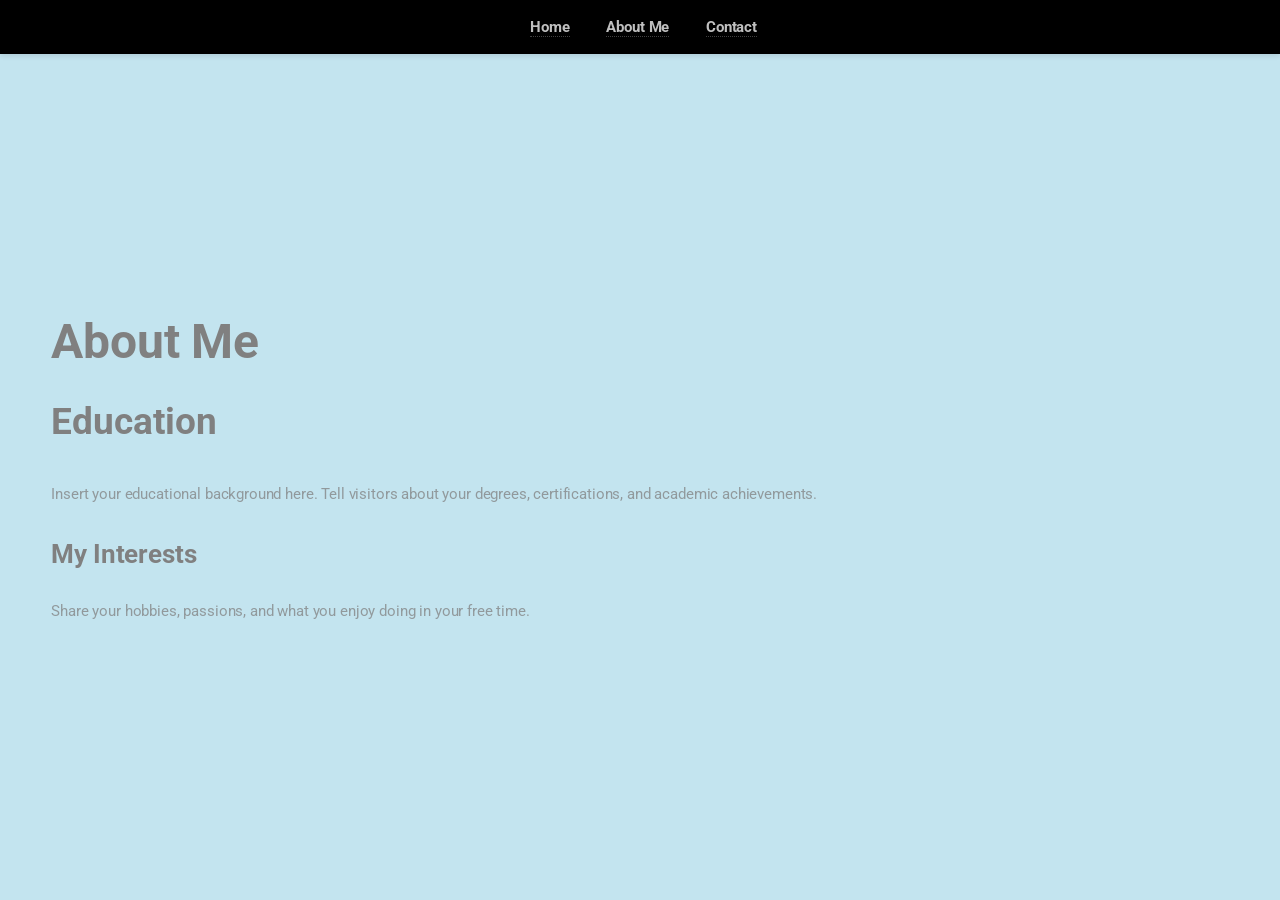
==== about.html @ 89a9428e "initial background and color changes" ====
<!DOCTYPE HTML>
<!--
	Eventually by HTML5 UP
	html5up.net | @ajlkn
	Free for personal and commercial use under the CCA 3.0 license (html5up.net/license)
-->
<html>
	<head>
		<title>About Me - My Personal Website</title>
		<meta charset="utf-8" />
		<meta name="viewport" content="width=device-width, initial-scale=1, user-scalable=no" />
		<link rel="stylesheet" href="assets/css/main.css" />
	</head>
	<body class="is-preload">

		<!-- Header -->
			<header id="header">
				<h1>About Me</h1>
			</header>

		<!-- Top Nav -->
			<nav id="top-nav">
				<ul>
					<li><a href="index.html">Home</a></li>
					<li><a href="about.html">About Me</a></li>
					<li><a href="contact.html">Contact</a></li>
				</ul>
			</nav

		<!-- Main Content -->
			<section id="main">
				<div class="inner">
					<h1>Education</h1>
					<p>Insert your educational background here. Tell visitors about your degrees, certifications, and academic achievements.</p>
					<h2>My Interests</h2>
					<p>Share your hobbies, passions, and what you enjoy doing in your free time.</p>
				</div>
			</section>

		<!-- Scripts -->
			<script src="assets/js/main.js"></script>

	</body>
</html>
---- assets/css/main.css ----
@import 'fontawesome-all.min.css';
@import url("https://fonts.googleapis.com/css?family=Roboto:400,700");
/*
	Eventually by HTML5 UP
	html5up.net | @ajlkn
	Free for personal and commercial use under the CCA 3.0 license (html5up.net/license)
*/
html, body, div, span, applet, object,
iframe, h1, h2, h3, h4, h5, h6, p, blockquote,
pre, a, abbr, acronym, address, big, cite,
code, del, dfn, em, img, ins, kbd, q, s, samp,
small, strike, strong, sub, sup, tt, var, b,
u, i, center, dl, dt, dd, ol, ul, li, fieldset,
form, label, legend, table, caption, tbody,
tfoot, thead, tr, th, td, article, aside,
canvas, details, embed, figure, figcaption,
footer, header, hgroup, menu, nav, output, ruby,
section, summary, time, mark, audio, video {
  margin: 0;
  padding: 0;
  border: 0;
  font-size: 100%;
  font: inherit;
  vertical-align: baseline;
}

article, aside, details, figcaption, figure,
footer, header, hgroup, menu, nav, section {
  display: block;
}

body {
  line-height: 1;
}

ol, ul {
  list-style: none;
}

blockquote, q {
  quotes: none;
}
blockquote:before, blockquote:after, q:before, q:after {
  content: "";
  content: none;
}

table {
  border-collapse: collapse;
  border-spacing: 0;
}

body {
  -webkit-text-size-adjust: none;
}

mark {
  background-color: transparent;
  color: inherit;
}

input::-moz-focus-inner {
  border: 0;
  padding: 0;
}

input, select, textarea {
  -moz-appearance: none;
  -webkit-appearance: none;
  -ms-appearance: none;
  appearance: none;
}

/* Basic */
@-ms-viewport {
  width: device-width;
}
body {
  -ms-overflow-style: scrollbar;
}

@media screen and (max-width: 480px) {
  html, body {
    min-width: 320px;
  }
}
html {
  box-sizing: border-box;
}

*, *:before, *:after {
  box-sizing: inherit;
}

html, body {
  height: 100%;
  overflow-x: hidden;
  width: 100%;
}
@media screen and (max-height: 640px) {
  html, body {
    height: auto;
    min-height: 100%;
  }
}

body {
  display: -moz-flex;
  display: -webkit-flex;
  display: -ms-flex;
  display: flex;
  -moz-flex-direction: column;
  -webkit-flex-direction: column;
  -ms-flex-direction: column;
  flex-direction: column;
  -moz-justify-content: center;
  -webkit-justify-content: center;
  -ms-justify-content: center;
  justify-content: center;
  background-color: rgb(195, 228, 239);
  padding: 1em 4em 4em 4em;
}
body.is-preload *, body.is-preload *:before, body.is-preload *:after {
  -moz-animation: none !important;
  -webkit-animation: none !important;
  -ms-animation: none !important;
  animation: none !important;
  -moz-transition: none !important;
  -webkit-transition: none !important;
  -ms-transition: none !important;
  transition: none !important;
}
body > * {
  position: relative;
  z-index: 2;
}
@media screen and (max-width: 1680px) {
  body {
    padding: 8em 3.5em 3.5em 3.5em;
  }
}
@media screen and (max-width: 736px) {
  body {
    padding: 7em 2em 2em 2em;
  }
}
@media screen and (max-width: 360px) {
  body {
    padding: 7em 1.25em 1.25em 1.25em;
  }
}

/* BG */
#bg {
  display: none;
  display: none;
  -moz-transition: opacity 2s ease-in-out;
  -webkit-transition: opacity 2s ease-in-out;
  -ms-transition: opacity 2s ease-in-out;
  transition: opacity 2s ease-in-out;
  height: 100%;
  left: 0;
  opacity: 0.375;
  position: fixed;
  top: 0;
  width: 100%;
  z-index: 1;
}
#bg div {
  -moz-transition: opacity 3s ease;
  -webkit-transition: opacity 3s ease;
  -ms-transition: opacity 3s ease;
  transition: opacity 3s ease;
  background-size: cover;
  height: 100%;
  left: 0;
  opacity: 0;
  position: absolute;
  top: 0;
  visibility: hidden;
  width: 150%;
}
#bg div.visible {
  -moz-animation: bg 45s linear infinite;
  -webkit-animation: bg 45s linear infinite;
  -ms-animation: bg 45s linear infinite;
  animation: bg 45s linear infinite;
  opacity: 1;
  visibility: visible;
  z-index: 1;
}
#bg div.visible.top {
  z-index: 2;
}
@media screen and (max-width: 1280px) {
  #bg div.visible {
    -moz-animation: bg 29.25s linear infinite;
    -webkit-animation: bg 29.25s linear infinite;
    -ms-animation: bg 29.25s linear infinite;
    animation: bg 29.25s linear infinite;
  }
}
@media screen and (max-width: 736px) {
  #bg div.visible {
    -moz-animation: bg 18s linear infinite;
    -webkit-animation: bg 18s linear infinite;
    -ms-animation: bg 18s linear infinite;
    animation: bg 18s linear infinite;
  }
}
#bg div:only-child {
  -moz-animation-direction: alternate !important;
  -webkit-animation-direction: alternate !important;
  -ms-animation-direction: alternate !important;
  animation-direction: alternate !important;
}
body.is-preload #bg {
  display: none;
  opacity: 0;
}

@-moz-keyframes bg {
  0% {
    -moz-transform: translateX(0);
    -webkit-transform: translateX(0);
    -ms-transform: translateX(0);
    transform: translateX(0);
  }
  100% {
    -moz-transform: translateX(-25%);
    -webkit-transform: translateX(-25%);
    -ms-transform: translateX(-25%);
    transform: translateX(-25%);
  }
}
@-webkit-keyframes bg {
  0% {
    -moz-transform: translateX(0);
    -webkit-transform: translateX(0);
    -ms-transform: translateX(0);
    transform: translateX(0);
  }
  100% {
    -moz-transform: translateX(-25%);
    -webkit-transform: translateX(-25%);
    -ms-transform: translateX(-25%);
    transform: translateX(-25%);
  }
}
@-ms-keyframes bg {
  0% {
    -moz-transform: translateX(0);
    -webkit-transform: translateX(0);
    -ms-transform: translateX(0);
    transform: translateX(0);
  }
  100% {
    -moz-transform: translateX(-25%);
    -webkit-transform: translateX(-25%);
    -ms-transform: translateX(-25%);
    transform: translateX(-25%);
  }
}
@keyframes bg {
  0% {
    -moz-transform: translateX(0);
    -webkit-transform: translateX(0);
    -ms-transform: translateX(0);
    transform: translateX(0);
  }
  100% {
    -moz-transform: translateX(-25%);
    -webkit-transform: translateX(-25%);
    -ms-transform: translateX(-25%);
    transform: translateX(-25%);
  }
}
/* Type */
body, input, select, textarea {
  color: rgba(128, 128, 128, 0.75);
  font-family: "Roboto", sans-serif;
  font-size: 16pt;
  font-weight: 400;
  letter-spacing: -0.01em;
  line-height: 1.65em;
}
@media screen and (max-width: 1680px) {
  body, input, select, textarea {
    font-size: 12pt;
  }
}
@media screen and (max-width: 1280px) {
  body, input, select, textarea {
    font-size: 11pt;
  }
}
@media screen and (max-width: 980px) {
  body, input, select, textarea {
    font-size: 12pt;
  }
}
@media screen and (max-width: 736px) {
  body, input, select, textarea {
    font-size: 12pt;
  }
}
@media screen and (max-width: 480px) {
  body, input, select, textarea {
    font-size: 12pt;
  }
}

a {
  -moz-transition: border-bottom-color 0.2s ease, color 0.2s ease;
  -webkit-transition: border-bottom-color 0.2s ease, color 0.2s ease;
  -ms-transition: border-bottom-color 0.2s ease, color 0.2s ease;
  transition: border-bottom-color 0.2s ease, color 0.2s ease;
  border-bottom: dotted 1px rgba(255, 255, 255, 0.25);
  color: #808080;
  text-decoration: none;
}
a:hover {
  border-bottom-color: transparent;
  color: #808080 !important;
  text-decoration: none;
}

strong, b {
  color: #808080;
  font-weight: 700;
}

em, i {
  font-style: italic;
}

p {
  margin: 0 0 2em 0;
}

h1, h2, h3, h4, h5, h6 {
  color: #808080;
  font-weight: 700;
  line-height: 1em;
  margin: 0 0 1em 0;
}
h1 a, h2 a, h3 a, h4 a, h5 a, h6 a {
  color: #808080;
  text-decoration: none;
}

h1 {
  font-size: 2.5em;
  line-height: 1.25em;
  color: #808080;
}

h2 {
  font-size: 1.75em;
  line-height: 1.5em;
}

h3 {
  font-size: 1.35em;
  line-height: 1.5em;
}

h4 {
  font-size: 1.1em;
  line-height: 1.5em;
}

h5 {
  font-size: 0.9em;
  line-height: 1.5em;
}

h6 {
  font-size: 0.7em;
  line-height: 1.5em;
}

sub {
  font-size: 0.8em;
  position: relative;
  top: 0.5em;
}

sup {
  font-size: 0.8em;
  position: relative;
  top: -0.5em;
}

blockquote {
  border-left: solid 8px rgba(255, 255, 255, 0.35);
  font-style: italic;
  margin: 0 0 2em 0;
  padding: 0.5em 0 0.5em 2em;
}

code {
  background: rgba(255, 255, 255, 0.125);
  border-radius: 6px;
  border: solid 2px rgba(255, 255, 255, 0.35);
  font-family: "Courier New", monospace;
  font-size: 0.9em;
  margin: 0 0.25em;
  padding: 0.25em 0.65em;
}

pre {
  -webkit-overflow-scrolling: touch;
  font-family: "Courier New", monospace;
  font-size: 0.9em;
  margin: 0 0 2em 0;
}
pre code {
  display: block;
  line-height: 1.75em;
  padding: 1em 1.5em;
  overflow-x: auto;
}

hr {
  border: 0;
  border-bottom: solid 2px rgba(255, 255, 255, 0.35);
  margin: 2em 0;
}
hr.major {
  margin: 3em 0;
}

/* Section/Article */
section.special, article.special {
  text-align: center;
}

header p {
  color: rgba(128, 128, 128, 0.5);
  position: relative;
  margin: 0 0 1.5em 0;
}
header h2 + p {
  font-size: 1.25em;
  margin-top: -1em;
  line-height: 1.5em;
}
header h3 + p {
  font-size: 1.1em;
  margin-top: -0.8em;
  line-height: 1.5em;
}
header h4 + p,
header h5 + p,
header h6 + p {
  font-size: 0.9em;
  margin-top: -0.6em;
  line-height: 1.5em;
}
@media screen and (max-width: 980px) {
  header br {
    display: none;
  }
}
@media screen and (max-width: 736px) {
  header br {
    display: inline;
  }
}
@media screen and (max-width: 480px) {
  header br {
    display: none;
  }
}

/* Icon */
.icon {
  text-decoration: none;
}
.icon:before {
  -moz-osx-font-smoothing: grayscale;
  -webkit-font-smoothing: antialiased;
  display: inline-block;
  font-style: normal;
  font-variant: normal;
  text-rendering: auto;
  line-height: 1;
  text-transform: none !important;
  font-family: "Font Awesome 5 Free";
  font-weight: 400;
}
.icon {
  border-bottom: none;
  position: relative;
}
.icon > .label {
  display: none;
}
.icon:before {
  line-height: inherit;
}
.icon.solid:before {
  font-weight: 900;
}
.icon.brands:before {
  font-family: "Font Awesome 5 Brands";
}

/* List */
ol {
  list-style: decimal;
  margin: 0 0 2em 0;
  padding-left: 1.25em;
}
ol li {
  padding-left: 0.25em;
}

ul {
  list-style: disc;
  margin: 0 0 2em 0;
  padding-left: 1em;
}
ul li {
  padding-left: 0.5em;
}

/* Icons */
ul.icons {
  cursor: default;
  list-style: none;
  padding-left: 0;
}
ul.icons li {
  display: inline-block;
  padding: 0 1em 0 0;
}
ul.icons li:last-child {
  padding-right: 0;
}
ul.icons li .icon:before {
  font-size: 1.25em;
}
ul.icons li a {
  color: inherit;
}

/* Form */
form {
  margin: 0 0 2em 0;
}
form .message {
  text-decoration: none;
}
form .message:before {
  -moz-osx-font-smoothing: grayscale;
  -webkit-font-smoothing: antialiased;
  display: inline-block;
  font-style: normal;
  font-variant: normal;
  text-rendering: auto;
  line-height: 1;
  text-transform: none !important;
  font-family: "Font Awesome 5 Free";
  font-weight: 900;
}
form .message {
  -moz-transition: opacity 0.2s ease-in-out, -moz-transform 0.2s ease-in-out;
  -webkit-transition: opacity 0.2s ease-in-out, -webkit-transform 0.2s ease-in-out;
  -ms-transition: opacity 0.2s ease-in-out, -ms-transform 0.2s ease-in-out;
  transition: opacity 0.2s ease-in-out, transform 0.2s ease-in-out;
  -moz-transform: scale(1.05);
  -webkit-transform: scale(1.05);
  -ms-transform: scale(1.05);
  transform: scale(1.05);
  height: 2.75em;
  line-height: 2.75em;
  opacity: 0;
}
form .message:before {
  margin-right: 0.5em;
}
form .message.visible {
  -moz-transform: scale(1);
  -webkit-transform: scale(1);
  -ms-transform: scale(1);
  transform: scale(1);
  opacity: 1;
}
form .message.success {
  color: #808080;
}
form .message.success:before {
  content: "\f00c";
}
form .message.failure {
  color: #808080;
}
form .message.failure:before {
  content: "\f119";
}

label {
  color: #808080;
  display: block;
  font-size: 0.9em;
  font-weight: 700;
  margin: 0 0 1em 0;
}

@-moz-keyframes focus {
  0% {
    -moz-transform: scale(1);
    -webkit-transform: scale(1);
    -ms-transform: scale(1);
    transform: scale(1);
  }
  50% {
    -moz-transform: scale(1.025);
    -webkit-transform: scale(1.025);
    -ms-transform: scale(1.025);
    transform: scale(1.025);
  }
  100% {
    -moz-transform: scale(1);
    -webkit-transform: scale(1);
    -ms-transform: scale(1);
    transform: scale(1);
  }
}
@-webkit-keyframes focus {
  0% {
    -moz-transform: scale(1);
    -webkit-transform: scale(1);
    -ms-transform: scale(1);
    transform: scale(1);
  }
  50% {
    -moz-transform: scale(1.025);
    -webkit-transform: scale(1.025);
    -ms-transform: scale(1.025);
    transform: scale(1.025);
  }
  100% {
    -moz-transform: scale(1);
    -webkit-transform: scale(1);
    -ms-transform: scale(1);
    transform: scale(1);
  }
}
@-ms-keyframes focus {
  0% {
    -moz-transform: scale(1);
    -webkit-transform: scale(1);
    -ms-transform: scale(1);
    transform: scale(1);
  }
  50% {
    -moz-transform: scale(1.025);
    -webkit-transform: scale(1.025);
    -ms-transform: scale(1.025);
    transform: scale(1.025);
  }
  100% {
    -moz-transform: scale(1);
    -webkit-transform: scale(1);
    -ms-transform: scale(1);
    transform: scale(1);
  }
}
@keyframes focus {
  0% {
    -moz-transform: scale(1);
    -webkit-transform: scale(1);
    -ms-transform: scale(1);
    transform: scale(1);
  }
  50% {
    -moz-transform: scale(1.025);
    -webkit-transform: scale(1.025);
    -ms-transform: scale(1.025);
    transform: scale(1.025);
  }
  100% {
    -moz-transform: scale(1);
    -webkit-transform: scale(1);
    -ms-transform: scale(1);
    transform: scale(1);
  }
}
input[type=text],
input[type=password],
input[type=email],
select,
textarea {
  -moz-appearance: none;
  -webkit-appearance: none;
  -ms-appearance: none;
  appearance: none;
  -moz-transform: scale(1);
  -webkit-transform: scale(1);
  -ms-transform: scale(1);
  transform: scale(1);
  -moz-transition: border-color 0.2s ease, background-color 0.2s ease;
  -webkit-transition: border-color 0.2s ease, background-color 0.2s ease;
  -ms-transition: border-color 0.2s ease, background-color 0.2s ease;
  transition: border-color 0.2s ease, background-color 0.2s ease;
  background-color: transparent;
  border-radius: 6px;
  border: none;
  border: solid 2px rgba(255, 255, 255, 0.35);
  color: inherit;
  display: block;
  outline: 0;
  padding: 0 1em;
  text-decoration: none;
  width: 100%;
}
input[type=text]:invalid,
input[type=password]:invalid,
input[type=email]:invalid,
select:invalid,
textarea:invalid {
  box-shadow: none;
}
input[type=text]:focus,
input[type=password]:focus,
input[type=email]:focus,
select:focus,
textarea:focus {
  -moz-animation: focus 0.1s;
  -webkit-animation: focus 0.1s;
  -ms-animation: focus 0.1s;
  animation: focus 0.1s;
  background-color: rgba(255, 255, 255, 0.125);
  border-color: #1cb495;
}

select {
  background-image: url("data:image/svg+xml;charset=utf8,%3Csvg xmlns='http://www.w3.org/2000/svg' width='40' height='40' preserveAspectRatio='none' viewBox='0 0 40 40'%3E%3Cpath d='M9.4,12.3l10.4,10.4l10.4-10.4c0.2-0.2,0.5-0.4,0.9-0.4c0.3,0,0.6,0.1,0.9,0.4l3.3,3.3c0.2,0.2,0.4,0.5,0.4,0.9 c0,0.4-0.1,0.6-0.4,0.9L20.7,31.9c-0.2,0.2-0.5,0.4-0.9,0.4c-0.3,0-0.6-0.1-0.9-0.4L4.3,17.3c-0.2-0.2-0.4-0.5-0.4-0.9 c0-0.4,0.1-0.6,0.4-0.9l3.3-3.3c0.2-0.2,0.5-0.4,0.9-0.4S9.1,12.1,9.4,12.3z' fill='rgba(255, 255, 255, 0.35)' /%3E%3C/svg%3E");
  background-size: 1.25rem;
  background-repeat: no-repeat;
  background-position: calc(100% - 1rem) center;
  height: 2.75em;
  padding-right: 2.75em;
  text-overflow: ellipsis;
}
select option {
  color: #808080;
  background: #000;
}
select:focus::-ms-value {
  background-color: transparent;
}
select::-ms-expand {
  display: none;
}

input[type=text],
input[type=password],
input[type=email],
select {
  height: 2.75em;
}

textarea {
  padding: 0.75em 1em;
}

input[type=checkbox],
input[type=radio] {
  -moz-appearance: none;
  -webkit-appearance: none;
  -ms-appearance: none;
  appearance: none;
  display: block;
  float: left;
  margin-right: -2em;
  opacity: 0;
  width: 1em;
  z-index: -1;
}
input[type=checkbox] + label,
input[type=radio] + label {
  text-decoration: none;
}
input[type=checkbox] + label:before,
input[type=radio] + label:before {
  -moz-osx-font-smoothing: grayscale;
  -webkit-font-smoothing: antialiased;
  display: inline-block;
  font-style: normal;
  font-variant: normal;
  text-rendering: auto;
  line-height: 1;
  text-transform: none !important;
  font-family: "Font Awesome 5 Free";
  font-weight: 900;
}
input[type=checkbox] + label,
input[type=radio] + label {
  color: rgba(255, 255, 255, 0.75);
  cursor: pointer;
  display: inline-block;
  font-size: 1em;
  font-weight: 400;
  padding-left: 2.4em;
  padding-right: 0.75em;
  position: relative;
}
input[type=checkbox] + label:before,
input[type=radio] + label:before {
  background: rgba(255, 255, 255, 0.125);
  border-radius: 6px;
  border: solid 2px rgba(255, 255, 255, 0.35);
  content: "";
  display: inline-block;
  font-size: 0.8em;
  height: 1.65em;
  left: 0;
  line-height: 1.65em;
  position: absolute;
  text-align: center;
  top: 0;
  width: 1.65em;
}
input[type=checkbox]:checked + label:before,
input[type=radio]:checked + label:before {
  background: #1cb495;
  border-color: #1cb495;
  color: #ffffff;
  content: "\f00c";
}
input[type=checkbox]:focus + label:before,
input[type=radio]:focus + label:before {
  border-color: #1cb495;
  box-shadow: 0 0 0 2px #1cb495;
}

input[type=checkbox] + label:before {
  border-radius: 6px;
}

input[type=radio] + label:before {
  border-radius: 100%;
}

::-webkit-input-placeholder {
  color: rgba(128, 128, 128, 0.5) !important;
  opacity: 1;
}

:-moz-placeholder {
  color: rgba(128, 128, 128, 0.5) !important;
  opacity: 1;
}

::-moz-placeholder {
  color: rgba(128, 128, 128, 0.5) !important;
  opacity: 1;
}

:-ms-input-placeholder {
  color: rgba(128, 128, 128, 0.5) !important;
  opacity: 1;
}

.formerize-placeholder {
  color: rgba(128, 128, 128, 0.5) !important;
  opacity: 1;
}

/* Button */
input[type=submit],
input[type=reset],
input[type=button],
button,
.button {
  -moz-appearance: none;
  -webkit-appearance: none;
  -ms-appearance: none;
  appearance: none;
  -moz-transition: background-color 0.2s ease-in-out, color 0.2s ease-in-out, opacity 0.2s ease-in-out;
  -webkit-transition: background-color 0.2s ease-in-out, color 0.2s ease-in-out, opacity 0.2s ease-in-out;
  -ms-transition: background-color 0.2s ease-in-out, color 0.2s ease-in-out, opacity 0.2s ease-in-out;
  transition: background-color 0.2s ease-in-out, color 0.2s ease-in-out, opacity 0.2s ease-in-out;
  background-color: #1cb495;
  border-radius: 6px;
  border: 0;
  color: #ffffff !important;
  cursor: pointer;
  display: inline-block;
  font-weight: 700;
  height: 2.75em;
  line-height: 2.75em;
  padding: 0 1.125em;
  text-align: center;
  text-decoration: none;
  white-space: nowrap;
}
input[type=submit]:hover,
input[type=reset]:hover,
input[type=button]:hover,
button:hover,
.button:hover {
  background-color: rgb(31.4326923077, 202.0673076923, 167.2668269231);
}
input[type=submit]:active,
input[type=reset]:active,
input[type=button]:active,
button:active,
.button:active {
  background-color: rgb(24.5673076923, 157.9326923077, 130.7331730769);
}
input[type=submit].disabled, input[type=submit]:disabled,
input[type=reset].disabled,
input[type=reset]:disabled,
input[type=button].disabled,
input[type=button]:disabled,
button.disabled,
button:disabled,
.button.disabled,
.button:disabled {
  opacity: 0.5;
}
@media screen and (max-width: 480px) {
  input[type=submit],
  input[type=reset],
  input[type=button],
  button,
  .button {
    padding: 0;
  }
}

/* Top Nav */
#top-nav {
  position: fixed;
  top: 0;
  left: 0;
  width: 100%;
  background-color: #000;
  z-index: 1000;
  padding: 1em 2em;
  box-shadow: 0 2px 5px rgba(0, 0, 0, 0.1);
}
#top-nav ul {
  list-style: none;
  margin: 0;
  padding: 0;
  display: flex;
  justify-content: center;
  gap: 2em;
}
#top-nav li {
  display: inline;
}
#top-nav a {
  color: rgba(255, 255, 255, 0.75);
  text-decoration: none;
  font-weight: 700;
  transition: color 0.3s;
}
#top-nav a:hover {
  color: #1cb495;
}
@media screen and (max-width: 736px) {
  #top-nav {
    padding: 0.5em 1em;
  }
  #top-nav ul {
    gap: 1em;
  }
  #top-nav a {
    font-size: 0.9em;
  }
}

/* Header */
#header h1 {
  font-size: 3.25em;
  margin: 0 0 0.55em 0;
}
#header p {
  font-size: 1.35em;
  line-height: 1.65em;
}
#header a {
  color: inherit;
}
@media screen and (max-width: 736px) {
  #header h1 {
    font-size: 2em;
  }
  #header p {
    font-size: 1em;
  }
}
@media screen and (max-width: 480px) {
  #header {
    margin: 0 0 1em 0;
  }
}

/* Signup Form */
#signup-form {
  display: -moz-flex;
  display: -webkit-flex;
  display: -ms-flex;
  display: flex;
  position: relative;
}
#signup-form input[type=text],
#signup-form input[type=password],
#signup-form input[type=email] {
  width: 18em;
}
#signup-form > * {
  margin: 0 0 0 1em;
}
#signup-form > :first-child {
  margin: 0 0 0 0;
}
@media screen and (max-width: 480px) {
  #signup-form {
    -moz-flex-direction: column;
    -webkit-flex-direction: column;
    -ms-flex-direction: column;
    flex-direction: column;
  }
  #signup-form input[type=type],
  #signup-form input[type=password],
  #signup-form input[type=email] {
    width: 100%;
  }
  #signup-form > * {
    margin: 1.25em 0 0 0;
  }
  #signup-form .message {
    bottom: -1.5em;
    font-size: 0.9em;
    height: 1em;
    left: 0;
    line-height: inherit;
    margin-top: 0;
    position: absolute;
  }
}

/* Footer */
#footer {
  -moz-transition: opacity 0.5s ease-in-out;
  -webkit-transition: opacity 0.5s ease-in-out;
  -ms-transition: opacity 0.5s ease-in-out;
  transition: opacity 0.5s ease-in-out;
  bottom: 4em;
  color: rgba(128, 128, 128, 0.5);
  left: 4em;
  opacity: 0.5;
  position: absolute;
}
#footer .icons {
  margin: 0 0 0.5em 0;
}
#footer .copyright {
  font-size: 0.8em;
  list-style: none;
  padding: 0;
}
#footer .copyright li {
  border-left: solid 1px rgba(255, 255, 255, 0.25);
  display: inline-block;
  line-height: 1em;
  margin: 0 0 0 0.75em;
  padding: 0 0 0 0.75em;
}
#footer .copyright li:first-child {
  border-left: 0;
  margin-left: 0;
  padding-left: 0;
}
#footer .copyright a {
  color: inherit;
}
#footer:hover {
  opacity: 1;
}
#footer > :last-child {
  margin-bottom: 0;
}
@media screen and (max-width: 1680px) {
  #footer {
    bottom: 3.5em;
    left: 3.5em;
  }
}
@media screen and (max-width: 736px) {
  #footer {
    bottom: 2em;
    left: 2em;
  }
}
@media screen and (max-width: 360px) {
  #footer {
    bottom: 1.25em;
    left: 1.25em;
  }
}
@media screen and (max-height: 640px) {
  #footer {
    bottom: auto;
    left: auto;
    margin: 1em 0 0 0;
    position: relative;
  }
}

/*# sourceMappingURL=main.css.map */
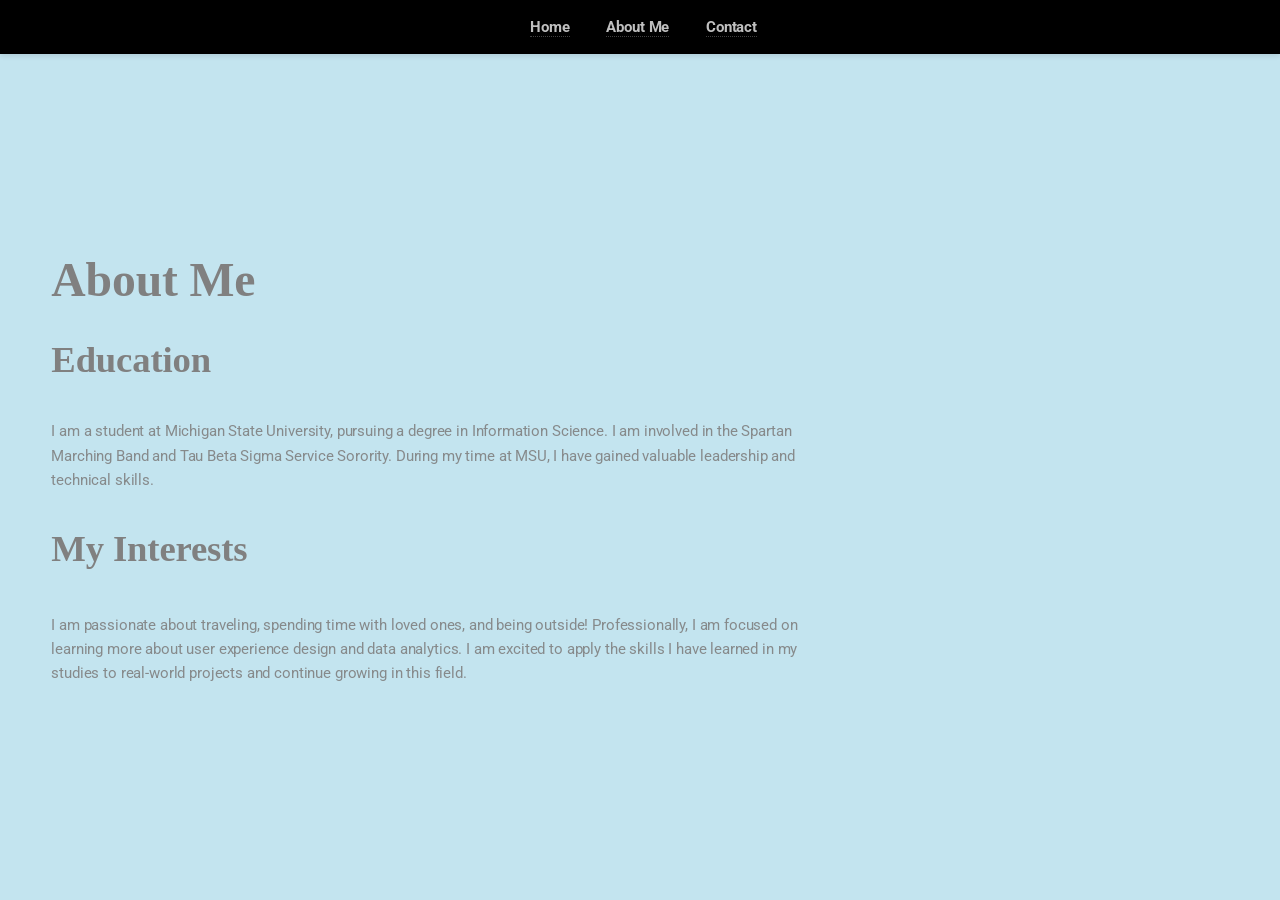
==== commit b3fb4175: "added image" ====
--- a/about.html
+++ b/about.html
@@ -31,9 +31,16 @@
 			<section id="main">
 				<div class="inner">
 					<h1>Education</h1>
-					<p>Insert your educational background here. Tell visitors about your degrees, certifications, and academic achievements.</p>
+					<p>I am a student at Michigan State University, pursuing a degree in Information Science. I am involved in 
+						the Spartan Marching Band and Tau Beta Sigma Service Sorority. During my time at MSU, I have gained valuable
+						leadership and technical skills.
+					</p>
 					<h2>My Interests</h2>
-					<p>Share your hobbies, passions, and what you enjoy doing in your free time.</p>
+					<p> I am passionate about traveling, spending time with loved ones,
+						and being outside! Professionally, I am focused on learning more about user experience design 
+						and data analytics. I am excited to apply the skills I have learned in my studies
+						to real-world projects and continue growing in this field.
+					</p>
 				</div>
 			</section>
 
--- a/assets/css/main.css
+++ b/assets/css/main.css
@@ -119,6 +119,7 @@
   justify-content: center;
   background-color: rgb(195, 228, 239);
   padding: 1em 4em 4em 4em;
+  max-width: 66.67%;
 }
 body.is-preload *, body.is-preload *:before, body.is-preload *:after {
   -moz-animation: none !important;
@@ -275,11 +276,25 @@
     transform: translateX(-25%);
   }
 }
+/* Background Image */
+html::after {
+  content: "";
+  position: fixed;
+  right: 0;
+  top: 0;
+  width: 25%;
+  height: 100%;
+  background-image: url('../images/background.jpeg');
+  background-size: cover;
+  background-position: center;
+  z-index: 0;
+  pointer-events: none;
+}
 /* Type */
 body, input, select, textarea {
-  color: rgba(128, 128, 128, 0.75);
+  color: rgba(128, 128, 128, 0.9);
   font-family: "Roboto", sans-serif;
-  font-size: 16pt;
+  font-size: 18pt;
   font-weight: 400;
   letter-spacing: -0.01em;
   line-height: 1.65em;
@@ -340,6 +355,7 @@
 
 h1, h2, h3, h4, h5, h6 {
   color: #808080;
+  font-family: 'Bookman', 'URW Bookman L', serif;
   font-weight: 700;
   line-height: 1em;
   margin: 0 0 1em 0;
@@ -356,7 +372,7 @@
 }
 
 h2 {
-  font-size: 1.75em;
+  font-size: 2.5em;
   line-height: 1.5em;
 }
 
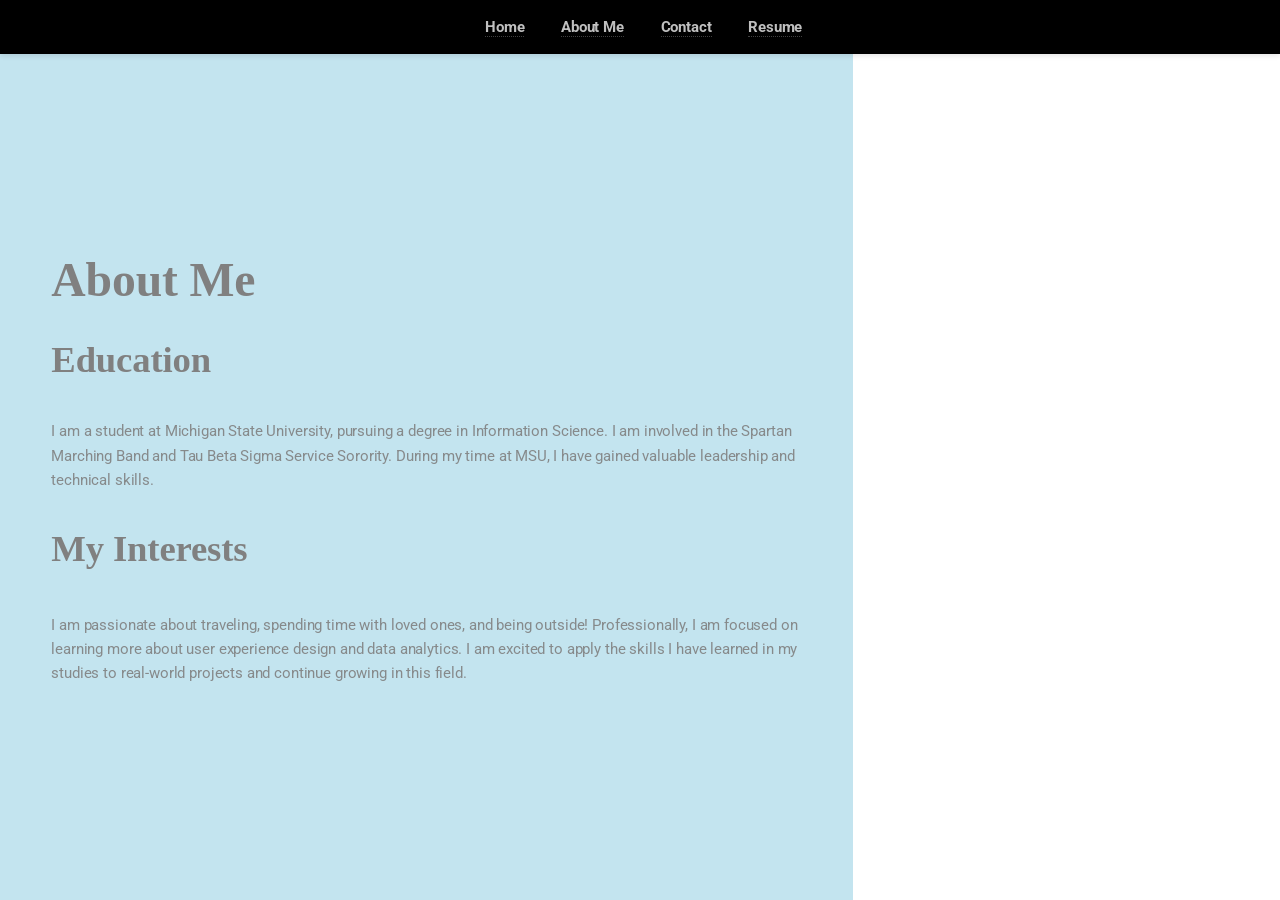
==== commit 4496a45d: "final edits" ====
--- a/about.html
+++ b/about.html
@@ -24,6 +24,7 @@
 					<li><a href="index.html">Home</a></li>
 					<li><a href="about.html">About Me</a></li>
 					<li><a href="contact.html">Contact</a></li>
+					<li><a href="resume.html">Resume</a></li>
 				</ul>
 			</nav
 
--- a/assets/css/main.css
+++ b/assets/css/main.css
@@ -86,6 +86,11 @@
 }
 html {
   box-sizing: border-box;
+  background-image: linear-gradient(to left, transparent 75%, rgba(0,0,0,0)), url('../images/background.jpeg');
+  background-attachment: fixed;
+  background-size: cover;
+  background-position: right center;
+  background-repeat: no-repeat;
 }
 
 *, *:before, *:after {
@@ -275,20 +280,6 @@
     -ms-transform: translateX(-25%);
     transform: translateX(-25%);
   }
-}
-/* Background Image */
-html::after {
-  content: "";
-  position: fixed;
-  right: 0;
-  top: 0;
-  width: 25%;
-  height: 100%;
-  background-image: url('../images/background.jpeg');
-  background-size: cover;
-  background-position: center;
-  z-index: 0;
-  pointer-events: none;
 }
 /* Type */
 body, input, select, textarea {
